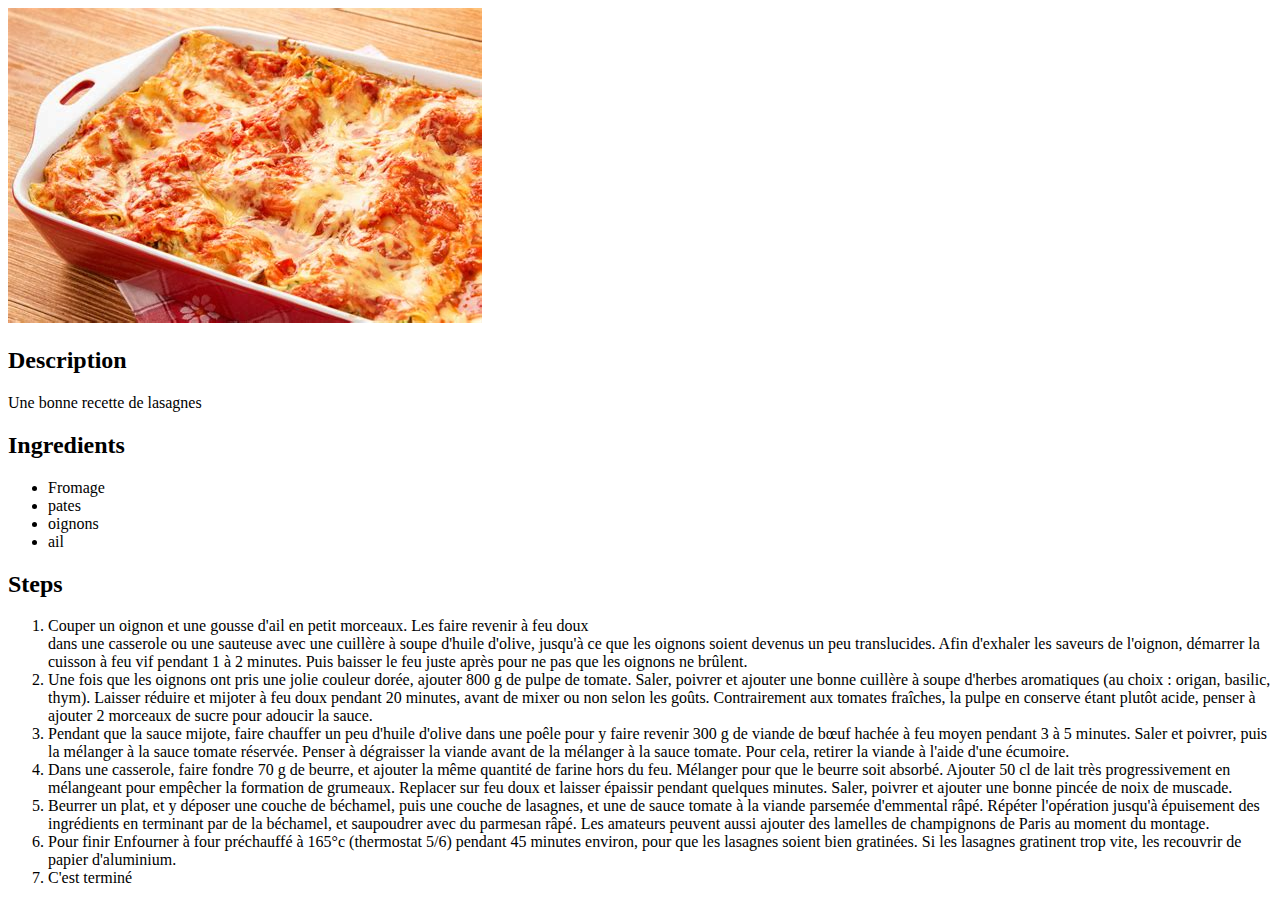
==== rcp/lasagnes.html @ 10d9aeb9 "Create list of recipes" ====
<!DOCTYPE html>
<head>
</head>
<body>
    <img alt="lasagnes" src="lsgns.jpeg">
    
    <h2>Description</h2>
    Une bonne recette de lasagnes 
    <h2>Ingredients</h2>
    <ul>
        <li>
            Fromage
        </li>
        <li>
            pates
        </li>
        <li>
            oignons
        </li>
        <li>
            ail
        </li>
    </ul>
    <h2>Steps</h2>
        <ol>
            
            <li> Couper un oignon et une gousse d'ail en petit morceaux. Les faire revenir à feu doux</li>
             dans une casserole ou une sauteuse avec une cuillère à soupe d'huile d'olive, jusqu'à ce que les oignons soient devenus un peu translucides. Afin d'exhaler les saveurs de l'oignon, démarrer la cuisson à feu vif pendant 1 à 2 minutes. Puis baisser le feu juste après pour ne pas que les oignons ne brûlent.
            <li>Une fois que les oignons ont pris une jolie couleur dorée, ajouter 800 g de pulpe de tomate. Saler, poivrer et ajouter une bonne cuillère à soupe d'herbes aromatiques (au choix : origan, basilic, thym). Laisser réduire et mijoter à feu doux pendant 20 minutes, avant de mixer ou non selon les goûts. Contrairement aux tomates fraîches, la pulpe en conserve étant plutôt acide, penser à ajouter 2 morceaux de sucre pour adoucir la sauce.
            </li><li>Pendant que la sauce mijote, faire chauffer un peu d'huile d'olive dans une poêle pour y faire revenir 300 g de viande de bœuf hachée à feu moyen pendant 3 à 5 minutes. Saler et poivrer, puis la mélanger à la sauce tomate réservée. Penser à dégraisser la viande avant de la mélanger à la sauce tomate. Pour cela, retirer la viande à l'aide d'une écumoire.
            </li><li>Dans une casserole, faire fondre 70 g de beurre, et ajouter la même quantité de farine hors du feu. Mélanger pour que le beurre soit absorbé. Ajouter 50 cl de lait très progressivement en mélangeant pour empêcher la formation de grumeaux. Replacer sur feu doux et laisser épaissir pendant quelques minutes. Saler, poivrer et ajouter une bonne pincée de noix de muscade.
            </li><li>Beurrer un plat, et y déposer une couche de béchamel, puis une couche de lasagnes, et une de sauce tomate à la viande parsemée d'emmental râpé. Répéter l'opération jusqu'à épuisement des ingrédients en terminant par de la béchamel, et saupoudrer avec du parmesan râpé. Les amateurs peuvent aussi ajouter des lamelles de champignons de Paris au moment du montage.
            </li>
            <li> Pour finir
            Enfourner à four préchauffé à 165°c (thermostat 5/6) pendant 45 minutes environ, pour que les
             lasagnes soient bien gratinées. Si les lasagnes gratinent trop vite, les recouvrir de papier d'aluminium.
            </li>
            <li> C'est terminé</li>

        </ol>
    
</body>
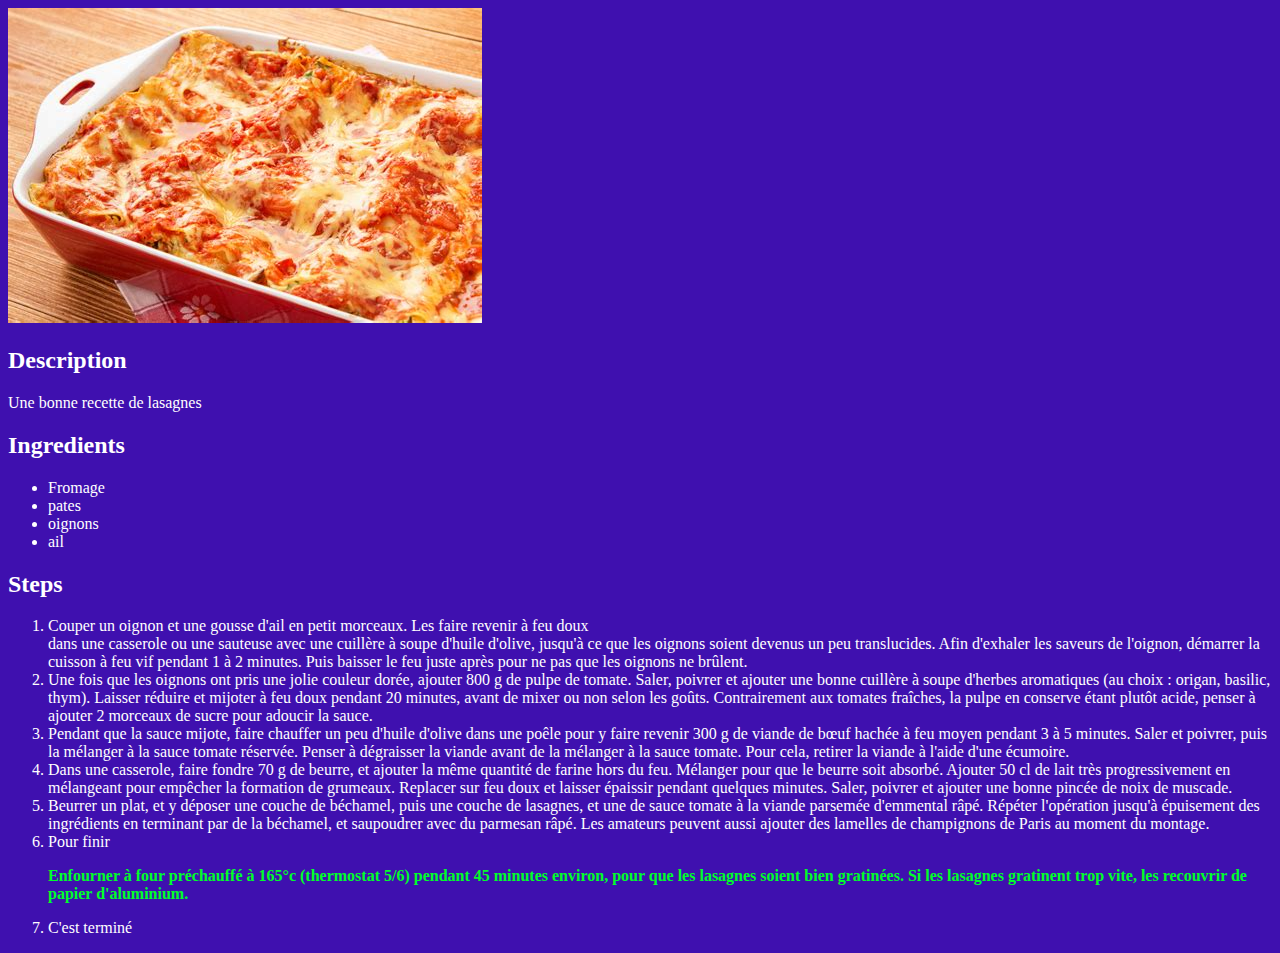
==== commit 5c5ca678: "Add stylesheet to lasasgna" ====
--- a/rcp/lasagnes.html
+++ b/rcp/lasagnes.html
@@ -1,5 +1,6 @@
 <!DOCTYPE html>
 <head>
+    <link rel="stylesheet" href="CSS.css">
 </head>
 <body>
     <img alt="lasagnes" src="lsgns.jpeg">
@@ -32,9 +33,9 @@
             </li><li>Beurrer un plat, et y déposer une couche de béchamel, puis une couche de lasagnes, et une de sauce tomate à la viande parsemée d'emmental râpé. Répéter l'opération jusqu'à épuisement des ingrédients en terminant par de la béchamel, et saupoudrer avec du parmesan râpé. Les amateurs peuvent aussi ajouter des lamelles de champignons de Paris au moment du montage.
             </li>
             <li> Pour finir
-            Enfourner à four préchauffé à 165°c (thermostat 5/6) pendant 45 minutes environ, pour que les
+            <p>Enfourner à four préchauffé à 165°c (thermostat 5/6) pendant 45 minutes environ, pour que les
              lasagnes soient bien gratinées. Si les lasagnes gratinent trop vite, les recouvrir de papier d'aluminium.
-            </li>
+            </p></li>
             <li> C'est terminé</li>
 
         </ol>
--- a/rcp/CSS.css
+++ b/rcp/CSS.css
@@ -0,0 +1,11 @@
+/* styles.css */
+
+* {
+  color: white;
+  background-color: rgb(63, 16, 175);
+}
+
+p {
+  color: rgb(0, 255, 42);
+  font-weight: 900;
+}